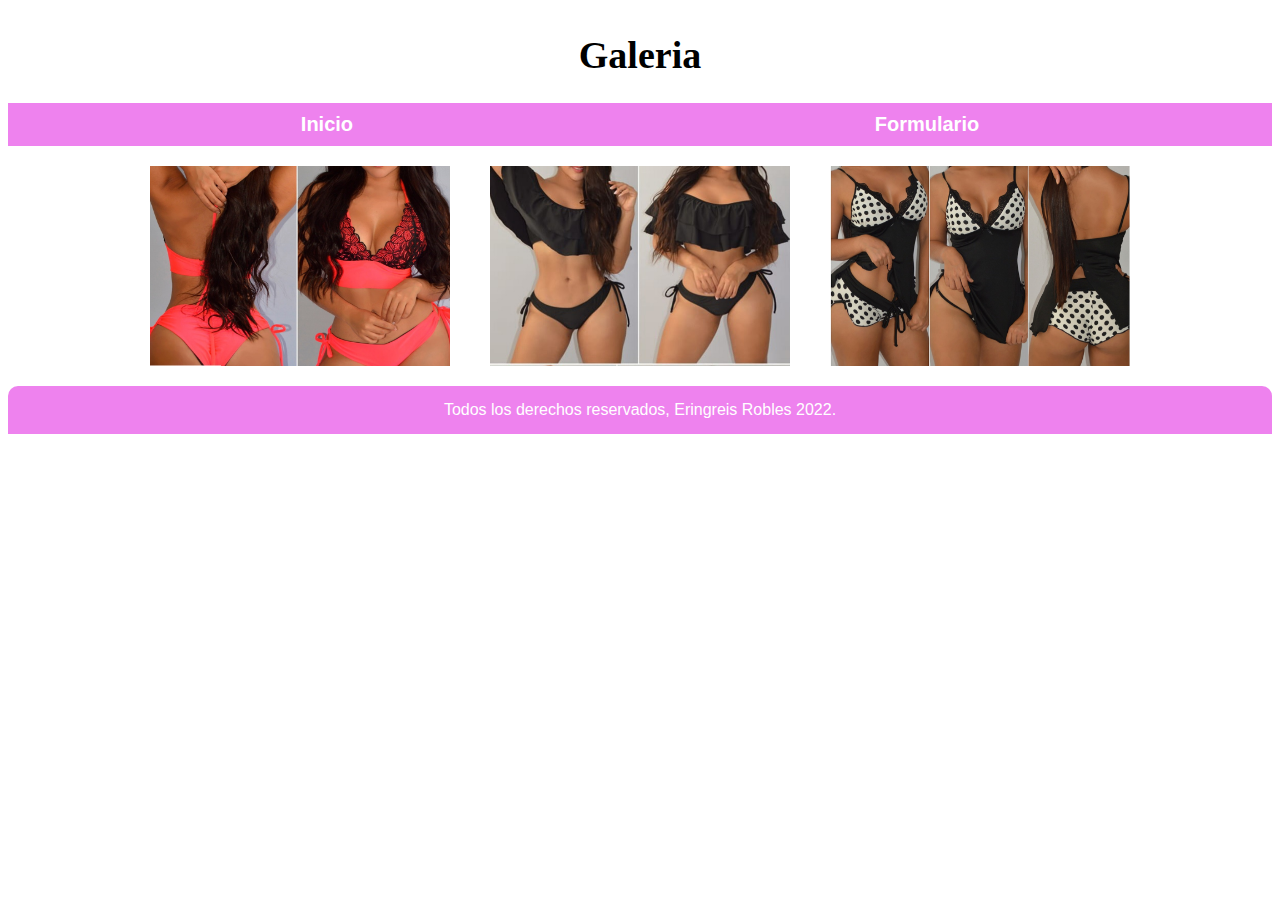
==== galeria.html @ 79a6246c "first commit" ====
<!DOCTYPE html>
<html lang="en">
<head>
    <meta charset="UTF-8">
    <meta http-equiv="X-UA-Compatible" content="IE=edge">
    <meta name="viewport" content="width=device-width, initial-scale=1.0">
    <title>Galeria</title>
    <link rel="preload" href="css/styles.css" as="style">
    <link href="css/galeria.css" rel="stylesheet">
</head>
<body>
    <h1>Galeria</h1>
    <div class="nav-bg">
       <nav class="navegacion-principal contenedor">
        <a href="index.html">Inicio </a>
        <a href="formulario.html">Formulario </a> 
     </nav>
    </div>
    <section class="galeria">
    <div>
        <img class="three-columns" src="./img/img5.jpeg" alt="">
        <img class="three-columns" src="./img/img6.jpeg" alt="">
        <img  class="three-columns"src="./img/img4.jpeg" alt="">
    </div>
    </section>

     <footer style="text-align: center;">
        <p>Todos los derechos reservados, Eringreis Robles 2022.</p>
    </footer>
</body>
</html>
---- css/styles.css ----
html {
font-size: 62.5%;
}
body {
    font-size: 16px;
    font-family:'krub' , sans-serif;
}

h1 {
    text-align: center;
    font-size: 3.8rem;
    font-family: Georgia, 'Times New Roman', Times, serif;  
}
span {
    font-size: 1rem;
}

.contenedor {
    max-width: 120rem;
margin: 0 auto 0 auto;
}
.nav-bg {
    background-color: violet;
}
.navegacion-principal {
    display: flex;
    flex-wrap: wrap;
    justify-content: space-between; 
}
@media (min-whidth: 768px) {
    .navegacion-principal {
        flex-direction: row;
    }
}
.navegacion-principal a  {
    display: block;
    text-align: center;
    text-decoration: none;
    color: white;
    font-size: 2rem;
    font-weight: 700;
    padding: 1rem;
}
.navegacion-principal a:hover {
    background-color: blueviolet;
    color: black;
}
.hero {
    background-image: url(../img/Isla.jpeg);
    background-repeat: no-repeat;
    background-size: cover;
    height: 450px;
    position: relative;
}
.contenido-hero {
    position: absolute;
    background-color: rgba(0, 0, 0, .7);
    width: 100%;
    height: 100%;

    display: flex;
    flex-direction: column;
    align-items: center;
    justify-content: center;
}
.contenido-hero  h2{
 color: white;
}
footer {
    background-color: violet;
    padding: 1rem 0;
    border-top-left-radius: 1rem;
    border-top-right-radius: 1rem;
}
footer p {
    color: white;
    margin: 0.5rem;
}
---- css/galeria.css ----
html {
    font-size: 62.5%;
    }
    body {
        font-size: 16px;
        font-family:'krub' , sans-serif;
    }
body {
    font-size: 16px;
    font-family:'krub', sans-serif;
    display: flex;
    flex-flow: column nowrap;
    justify-content: space-between;
    height: 100vt;
}
img {
    max-width: 100%;
    height: auto;
  }
h1 {
    text-align: center;
    font-size: 3.8rem;
    font-family: Georgia, 'Times New Roman', Times, serif;  
}
.contenedor {
max-width: 120rem;
margin: 0 auto 0 auto
}
.nav-bg {
    background-color: violet;
}
.navegacion-principal {
    display: flex;
    flex-wrap: wrap;
    justify-content: space-around;
}
@media (min-width: 468px) {
    .navegacion-principal {
        flex-direction: row;
}
}
.navegacion-principal a  {
    display: block;
    text-align: center;
    text-decoration: none;
    color: white;
    font-size: 2rem;
    font-weight: 700;
    padding: 1rem;
}
.navegacion-principal a:hover {
    background-color: blueviolet;
    color: black;
}
.galeria > div {
    display: flex;
    justify-content: center;
    flex-wrap: wrap;
  }
  .galeria img {
    width: 300px;
    height: 200px;
    border-radius: 1rem; 
    padding: 20px;
  }
  .three-columns {
      width: 32%;
      display: inline-block;
  }
footer {
    background-color: violet;
    padding: 1rem 0;
    border-top-left-radius: 1rem;
    border-top-right-radius: 1rem;
}
footer p {
    color: white;
    margin: 0.5rem;
}
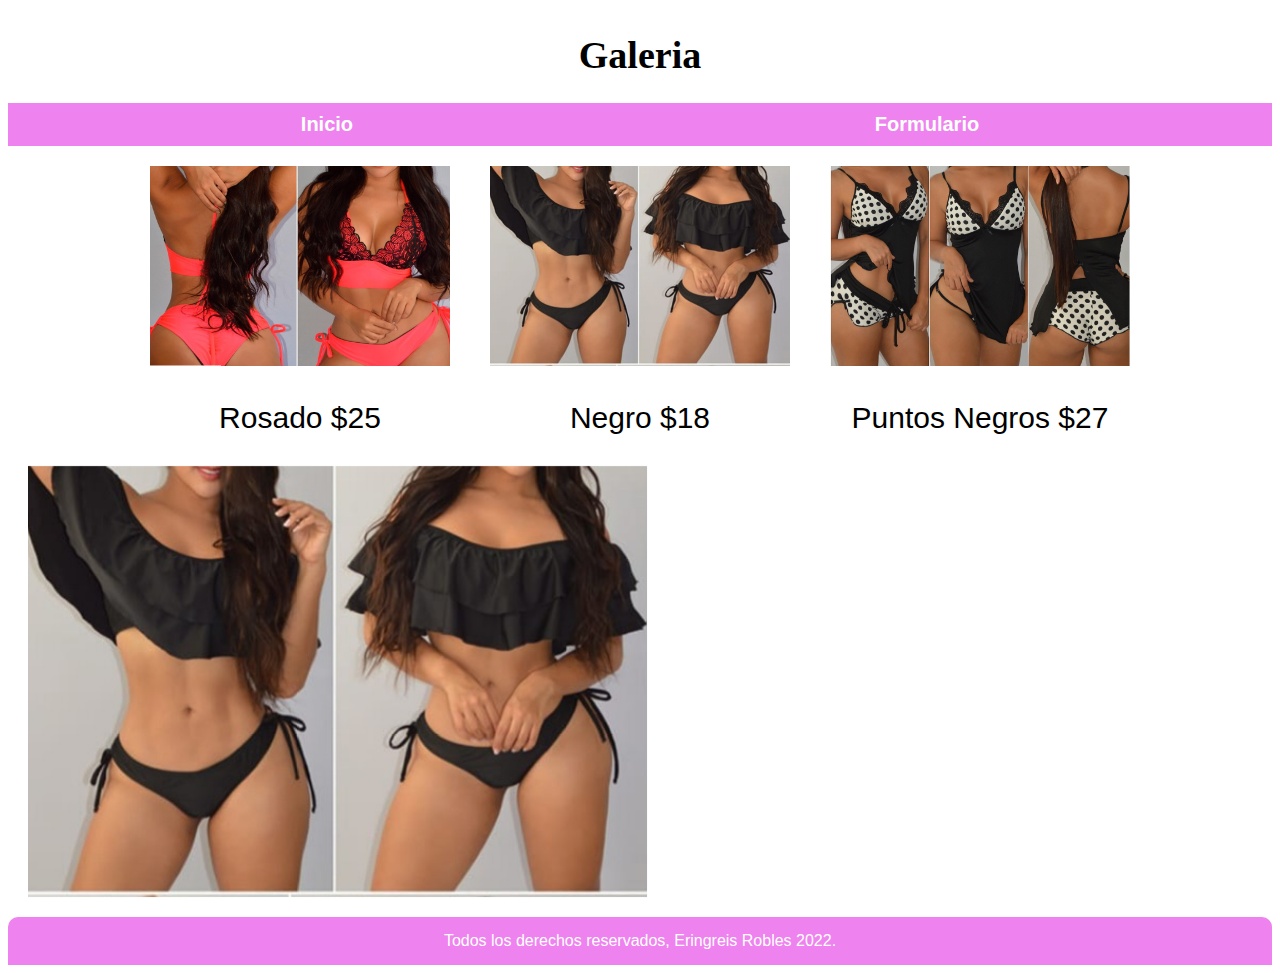
==== commit 3b811bd3: "version.1.3" ====
--- a/galeria.html
+++ b/galeria.html
@@ -5,25 +5,48 @@
     <meta http-equiv="X-UA-Compatible" content="IE=edge">
     <meta name="viewport" content="width=device-width, initial-scale=1.0">
     <title>Galeria</title>
+    <script src="https://ajax.googleapis.com/ajax/libs/jquery/3.6.0/jquery.min.js"></script>
+    <script src="js/script.js"></script>
+    <script src="js/responsiveslides.min.js"></script>
     <link rel="preload" href="css/styles.css" as="style">
     <link href="css/galeria.css" rel="stylesheet">
 </head>
-<body>
-    <h1>Galeria</h1>
+<h1>Galeria</h1>
     <div class="nav-bg">
        <nav class="navegacion-principal contenedor">
         <a href="index.html">Inicio </a>
         <a href="formulario.html">Formulario </a> 
      </nav>
     </div>
+   <main>
+<body>
     <section class="galeria">
-    <div>
-        <img class="three-columns" src="./img/img5.jpeg" alt="">
+    <div class="grid">
+        <div class="producto">
+        <img class="three-columns" src="./img/img5.jpeg" alt="Traje de Baño">
+        <div class="producto__informacion">
+        <p class="producto__nombre">Rosado $25</p>
+       </div>
+    </div>
+    <div class="producto">
         <img class="three-columns" src="./img/img6.jpeg" alt="">
+        <div class="producto__informacion">
+        <p class="producto__nombre">Negro $18</p>
+       </div>
+    </div>
+    <div class="producto">
         <img  class="three-columns"src="./img/img4.jpeg" alt="">
+        <div class="producto__informacion">
+        <p class="producto__nombre">Puntos Negros $27</p>
+       </div>
     </div>
-    </section>
-
+</div>
+</main>
+<ul class="rslides">
+    <li><img class="three-columns"src="img/img6.jpeg" alt=""></li>
+    <li><img class="three-columns"src="img/img4.jpeg" alt=""></li>
+    <li><img class="three-columns"src="img/img5.jpeg" alt=""></li>
+  </ul>
      <footer style="text-align: center;">
         <p>Todos los derechos reservados, Eringreis Robles 2022.</p>
     </footer>
--- a/css/styles.css
+++ b/css/styles.css
@@ -26,6 +26,8 @@
     display: flex;
     flex-wrap: wrap;
     justify-content: space-between; 
+
+}
 }
 @media (min-whidth: 768px) {
     .navegacion-principal {
@@ -66,6 +68,32 @@
 .contenido-hero  h2{
  color: white;
 }
+.bloques {
+ float: left;
+}
+.bloque {
+    text-align: center;
+}
+
+.bloque img {
+    width: 100px;
+    height: 100px;
+}
+.bloque__titulo {
+    margin: 0;
+    
+}
+.comprar__titulo {
+    text-align: center;
+}
+
+.rslides img {
+    display: block;
+    height: auto;
+    float: left;
+    width: 100%;
+    border: 0;
+    }
 footer {
     background-color: violet;
     padding: 1rem 0;
--- a/css/galeria.css
+++ b/css/galeria.css
@@ -29,6 +29,9 @@
 .nav-bg {
     background-color: violet;
 }
+
+
+
 .navegacion-principal {
     display: flex;
     flex-wrap: wrap;
@@ -67,6 +70,64 @@
       width: 32%;
       display: inline-block;
   }
+.grid {
+    display: grid;
+    grid-template-columns: repeat(3, 1fr);
+}
+.producto {
+ background-color: violet
+padding: 1rem;
+}
+.informacion__producto {
+    
+}
+.producto__nombre {
+ font-size: 3rem;
+}
+
+.producto__precio {
+font-size: 2.rem;
+}
+.producto__nombre,
+.producto__precio {
+    font-family: 'Segoe UI', Tahoma, Geneva, Verdana, sans-serif;
+    margin: 1rem 0;
+  color: black;
+  text-align: center;
+  line-height: 1.2;
+}
+.rslides {
+    position: relative;
+    list-style: none;
+    overflow: hidden;
+    width: 100%;
+    margin: 0;
+    padding: 2rem;
+    }
+  
+  .rslides li {
+    -webkit-backface-visibility: hidden;
+    position: absolute;
+    display: none;
+    width: 70%;
+    left: 0;
+    top: 0;
+    }
+  
+  .rslides li:first-child {
+    position: relative;
+    display: block;
+    float: left;
+    
+    }
+  
+  .rslides img {
+    display: block;
+    height: auto;
+    float: left;
+    width: 70%;
+    border: 0;
+    }
 footer {
     background-color: violet;
     padding: 1rem 0;
